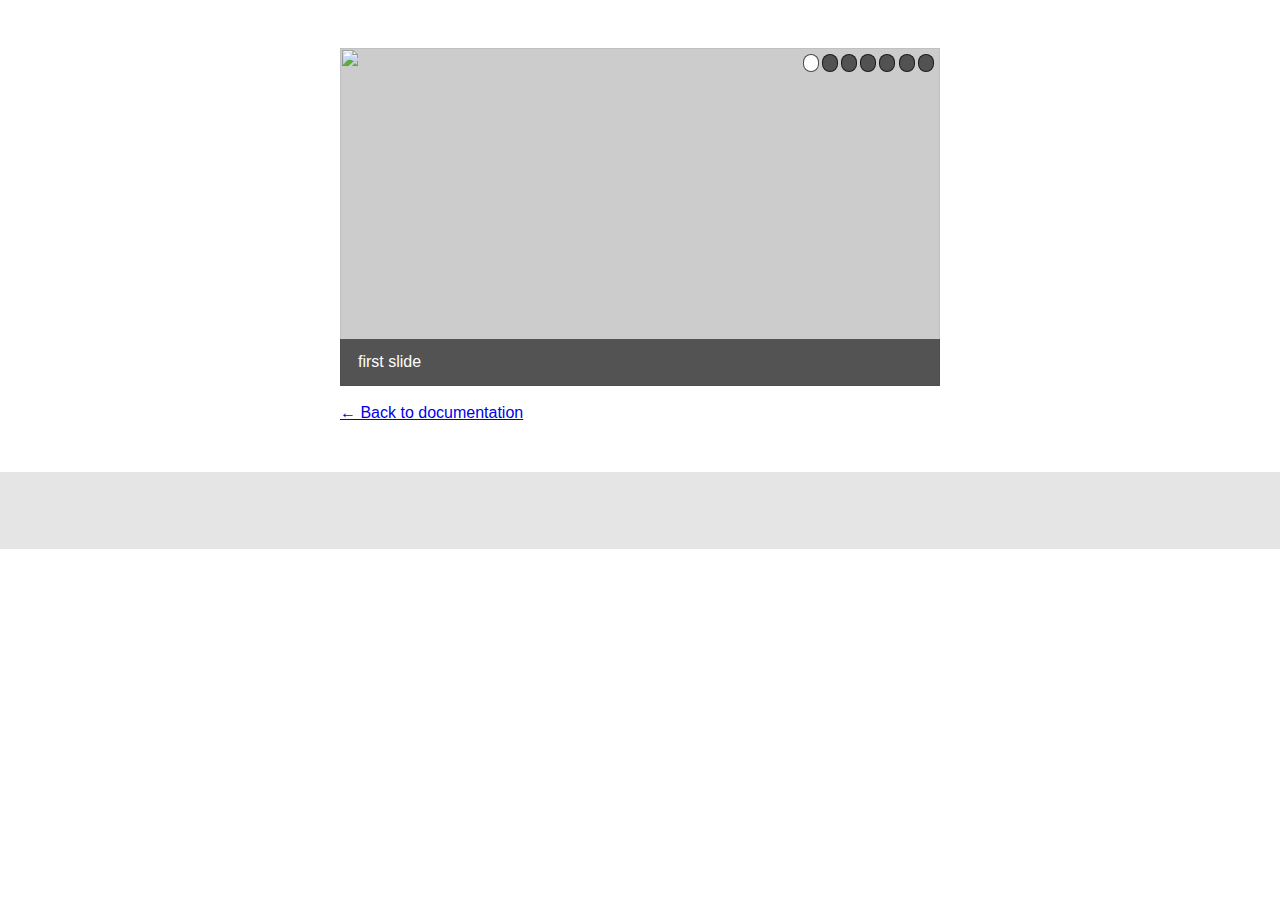
==== demo-thumbnails.html @ fbdb3e76 "Branding documentation initial commit" ====
<!DOCTYPE html>
<!--[if lt IE 7]>      <html class="no-js lt-ie9 lt-ie8 lt-ie7"> <![endif]-->
<!--[if IE 7]>         <html class="no-js lt-ie9 lt-ie8"> <![endif]-->
<!--[if IE 8]>         <html class="no-js lt-ie9"> <![endif]-->
<!--[if gt IE 8]><!--> <html class="no-js"> <!--<![endif]-->
    <head>
        <meta charset="utf-8">
        <meta http-equiv="X-UA-Compatible" content="IE=edge,chrome=1">
        <title>Branding demo with thumbnails</title>
        <meta name="description" content="">
        <meta name="viewport" content="width=device-width">

        <!-- Place favicon.ico and apple-touch-icon.png in the root directory -->

        <link rel="stylesheet" href="css/normalize.css">
        <link rel="stylesheet" href="css/main.css">
        <link rel="stylesheet" href="css/jquery.matrix.branding.css">
        <style type="text/css">
            .container { width: 80%; margin: 3em auto; max-width: 600px; }
        </style>
        <script src="js/vendor/modernizr-2.6.2.min.js"></script>
    </head>
    <body>

    <div class="container">
        <div id="branding">
            <div>
                <img src="http://placekitten.com/1000/800" alt="" class="slide-background">
                <div class="slide-content">first slide</div>
            </div>
            <div>
                <img src="http://placekitten.com/900/700" alt="" class="slide-background">
                <div class="slide-content">second slide</div>
            </div>
            <div>
                <img src="http://placekitten.com/800/600" alt="" class="slide-background">
                <div class="slide-content">third slide</div>
            </div>
            <div>
                <img src="http://placekitten.com/700/500" alt="" class="slide-background">
                <div class="slide-content">fourth slide</div>
            </div>
            <div>
                <img src="http://placekitten.com/1000/800" alt="" class="slide-background">
                <div class="slide-content">fifth slide</div>
            </div>
            <div>
                <img src="http://placekitten.com/900/700" alt="" class="slide-background">
                <div class="slide-content">sixth slide</div>
            </div>
            <div>
                <img src="http://placekitten.com/800/600" alt="" class="slide-background">
                <div class="slide-content">seventh slide</div>
            </div>
        </div>

        <p><a href="./">&larr; Back to documentation</a></p>
    </div>

    <div id="my-thumbnails"></div>


        <script src="//ajax.googleapis.com/ajax/libs/jquery/1.8.2/jquery.min.js"></script>
        <script>window.jQuery || document.write('<script src="js/vendor/jquery-1.8.2.min.js"><\/script>')</script>
        <script type="text/javascript" src="js/jquery.matrix.branding.js"></script>
        <script type="text/javascript">
        $(function(){
          $("#branding").matrixBranding({
          	showSlideThumbnails: true,
          	showSlideIndicators: true,
            assignThumbnailsContainer: $('#my-thumbnails')
          });
        });
        </script>

    </body>
</html>
---- css/main.css ----
/*
 * HTML5 Boilerplate
 *
 * What follows is the result of much research on cross-browser styling.
 * Credit left inline and big thanks to Nicolas Gallagher, Jonathan Neal,
 * Kroc Camen, and the H5BP dev community and team.
 */

/* ==========================================================================
   Base styles: opinionated defaults
   ========================================================================== */

html,
button,
input,
select,
textarea {
    color: #222;
}

body {
    font-size: 1em;
    line-height: 1.4;
}

/*
 * Remove text-shadow in selection highlight: h5bp.com/i
 * These selection declarations have to be separate.
 * Customize the background color to match your design.
 */

::-moz-selection {
    background: #b3d4fc;
    text-shadow: none;
}

::selection {
    background: #b3d4fc;
    text-shadow: none;
}

/*
 * A better looking default horizontal rule
 */

hr {
    display: block;
    height: 1px;
    border: 0;
    border-top: 1px solid #ccc;
    margin: 1em 0;
    padding: 0;
}

/*
 * Remove the gap between images and the bottom of their containers: h5bp.com/i/440
 */

img {
    vertical-align: middle;
}

/*
 * Remove default fieldset styles.
 */

fieldset {
    border: 0;
    margin: 0;
    padding: 0;
}

/*
 * Allow only vertical resizing of textareas.
 */

textarea {
    resize: vertical;
}

/* ==========================================================================
   Chrome Frame prompt
   ========================================================================== */

.chromeframe {
    margin: 0.2em 0;
    background: #ccc;
    color: #000;
    padding: 0.2em 0;
}

/* ==========================================================================
   Author's custom styles
   ========================================================================== */

















/* ==========================================================================
   Helper classes
   ========================================================================== */

/*
 * Image replacement
 */

.ir {
    background-color: transparent;
    border: 0;
    overflow: hidden;
    /* IE 6/7 fallback */
    *text-indent: -9999px;
}

.ir:before {
    content: "";
    display: block;
    width: 0;
    height: 100%;
}

/*
 * Hide from both screenreaders and browsers: h5bp.com/u
 */

.hidden {
    display: none !important;
    visibility: hidden;
}

/*
 * Hide only visually, but have it available for screenreaders: h5bp.com/v
 */

.visuallyhidden {
    border: 0;
    clip: rect(0 0 0 0);
    height: 1px;
    margin: -1px;
    overflow: hidden;
    padding: 0;
    position: absolute;
    width: 1px;
}

/*
 * Extends the .visuallyhidden class to allow the element to be focusable
 * when navigated to via the keyboard: h5bp.com/p
 */

.visuallyhidden.focusable:active,
.visuallyhidden.focusable:focus {
    clip: auto;
    height: auto;
    margin: 0;
    overflow: visible;
    position: static;
    width: auto;
}

/*
 * Hide visually and from screenreaders, but maintain layout
 */

.invisible {
    visibility: hidden;
}

/*
 * Clearfix: contain floats
 *
 * For modern browsers
 * 1. The space content is one way to avoid an Opera bug when the
 *    `contenteditable` attribute is included anywhere else in the document.
 *    Otherwise it causes space to appear at the top and bottom of elements
 *    that receive the `clearfix` class.
 * 2. The use of `table` rather than `block` is only necessary if using
 *    `:before` to contain the top-margins of child elements.
 */

.clearfix:before,
.clearfix:after {
    content: " "; /* 1 */
    display: table; /* 2 */
}

.clearfix:after {
    clear: both;
}

/*
 * For IE 6/7 only
 * Include this rule to trigger hasLayout and contain floats.
 */

.clearfix {
    *zoom: 1;
}

/* ==========================================================================
   EXAMPLE Media Queries for Responsive Design.
   Theses examples override the primary ('mobile first') styles.
   Modify as content requires.
   ========================================================================== */

@media only screen and (min-width: 35em) {
    /* Style adjustments for viewports that meet the condition */
}

@media only screen and (-webkit-min-device-pixel-ratio: 1.5),
       only screen and (min-resolution: 144dpi) {
    /* Style adjustments for high resolution devices */
}

/* ==========================================================================
   Print styles.
   Inlined to avoid required HTTP connection: h5bp.com/r
   ========================================================================== */

@media print {
    * {
        background: transparent !important;
        color: #000 !important; /* Black prints faster: h5bp.com/s */
        box-shadow: none !important;
        text-shadow: none !important;
    }

    a,
    a:visited {
        text-decoration: underline;
    }

    a[href]:after {
        content: " (" attr(href) ")";
    }

    abbr[title]:after {
        content: " (" attr(title) ")";
    }

    /*
     * Don't show links for images, or javascript/internal links
     */

    .ir a:after,
    a[href^="javascript:"]:after,
    a[href^="#"]:after {
        content: "";
    }

    pre,
    blockquote {
        border: 1px solid #999;
        page-break-inside: avoid;
    }

    thead {
        display: table-header-group; /* h5bp.com/t */
    }

    tr,
    img {
        page-break-inside: avoid;
    }

    img {
        max-width: 100% !important;
    }

    @page {
        margin: 0.5cm;
    }

    p,
    h2,
    h3 {
        orphans: 3;
        widows: 3;
    }

    h2,
    h3 {
        page-break-after: avoid;
    }
}
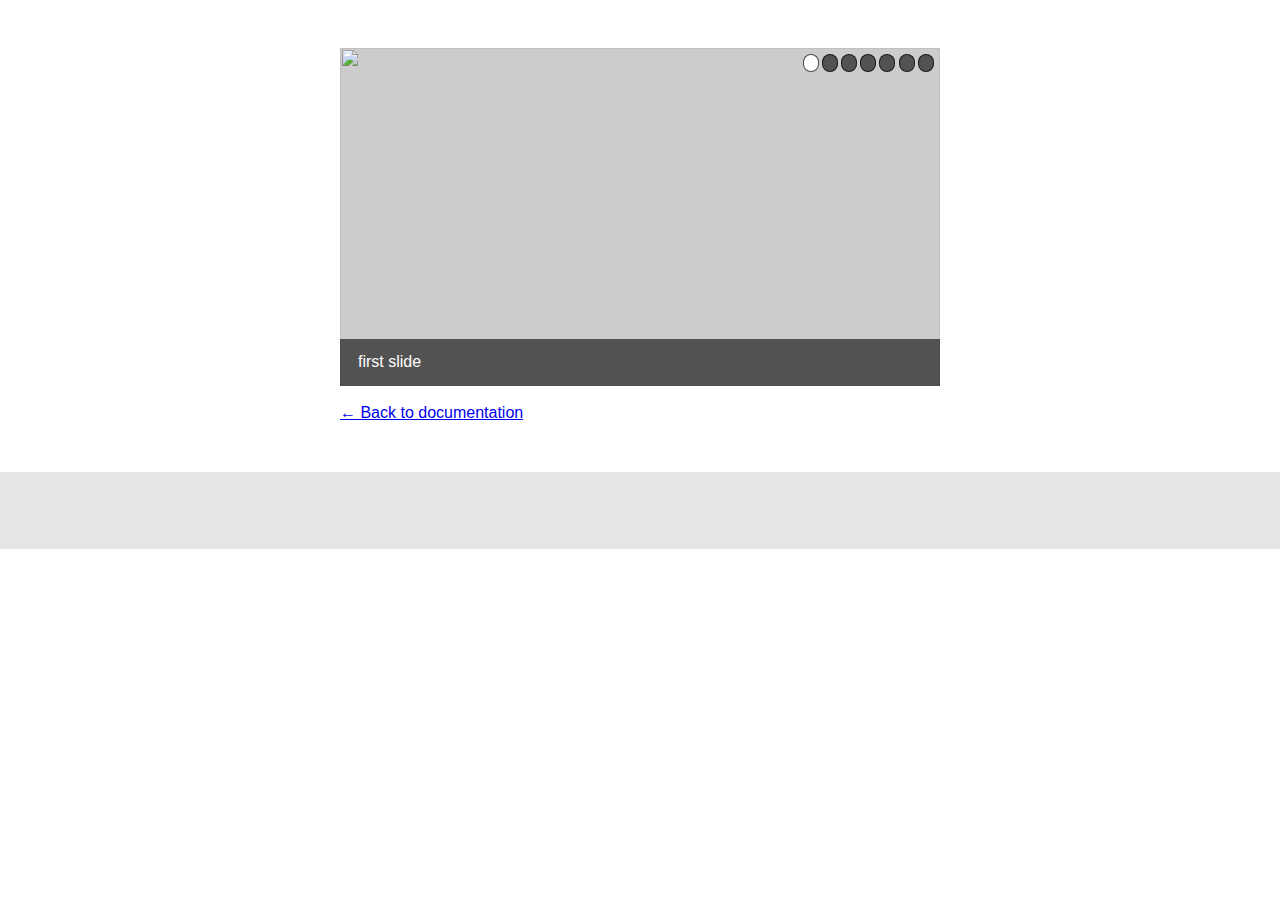
==== commit 7a39df94: "Update demo-thumbnails placeholder imagery" ====
--- a/demo-thumbnails.html
+++ b/demo-thumbnails.html
@@ -25,31 +25,31 @@
     <div class="container">
         <div id="branding">
             <div>
-                <img src="http://placekitten.com/1000/800" alt="" class="slide-background">
+                <img src="http://lorempixel.com/900/506/nature" alt="" class="slide-background">
                 <div class="slide-content">first slide</div>
             </div>
             <div>
-                <img src="http://placekitten.com/900/700" alt="" class="slide-background">
+                <img src="http://lorempixel.com/900/506/abstract" alt="" class="slide-background">
                 <div class="slide-content">second slide</div>
             </div>
             <div>
-                <img src="http://placekitten.com/800/600" alt="" class="slide-background">
+                <img src="http://lorempixel.com/900/506/technics" alt="" class="slide-background">
                 <div class="slide-content">third slide</div>
             </div>
             <div>
-                <img src="http://placekitten.com/700/500" alt="" class="slide-background">
+                <img src="http://lorempixel.com/900/506/city" alt="" class="slide-background">
                 <div class="slide-content">fourth slide</div>
             </div>
             <div>
-                <img src="http://placekitten.com/1000/800" alt="" class="slide-background">
+                <img src="http://lorempixel.com/900/506/animals" alt="" class="slide-background">
                 <div class="slide-content">fifth slide</div>
             </div>
             <div>
-                <img src="http://placekitten.com/900/700" alt="" class="slide-background">
+                <img src="http://lorempixel.com/900/506/nightlife" alt="" class="slide-background">
                 <div class="slide-content">sixth slide</div>
             </div>
             <div>
-                <img src="http://placekitten.com/800/600" alt="" class="slide-background">
+                <img src="http://lorempixel.com/900/506/people" alt="" class="slide-background">
                 <div class="slide-content">seventh slide</div>
             </div>
         </div>
@@ -66,8 +66,8 @@
         <script type="text/javascript">
         $(function(){
           $("#branding").matrixBranding({
-          	showSlideThumbnails: true,
-          	showSlideIndicators: true,
+            showSlideThumbnails: true,
+            showSlideIndicators: true,
             assignThumbnailsContainer: $('#my-thumbnails')
           });
         });
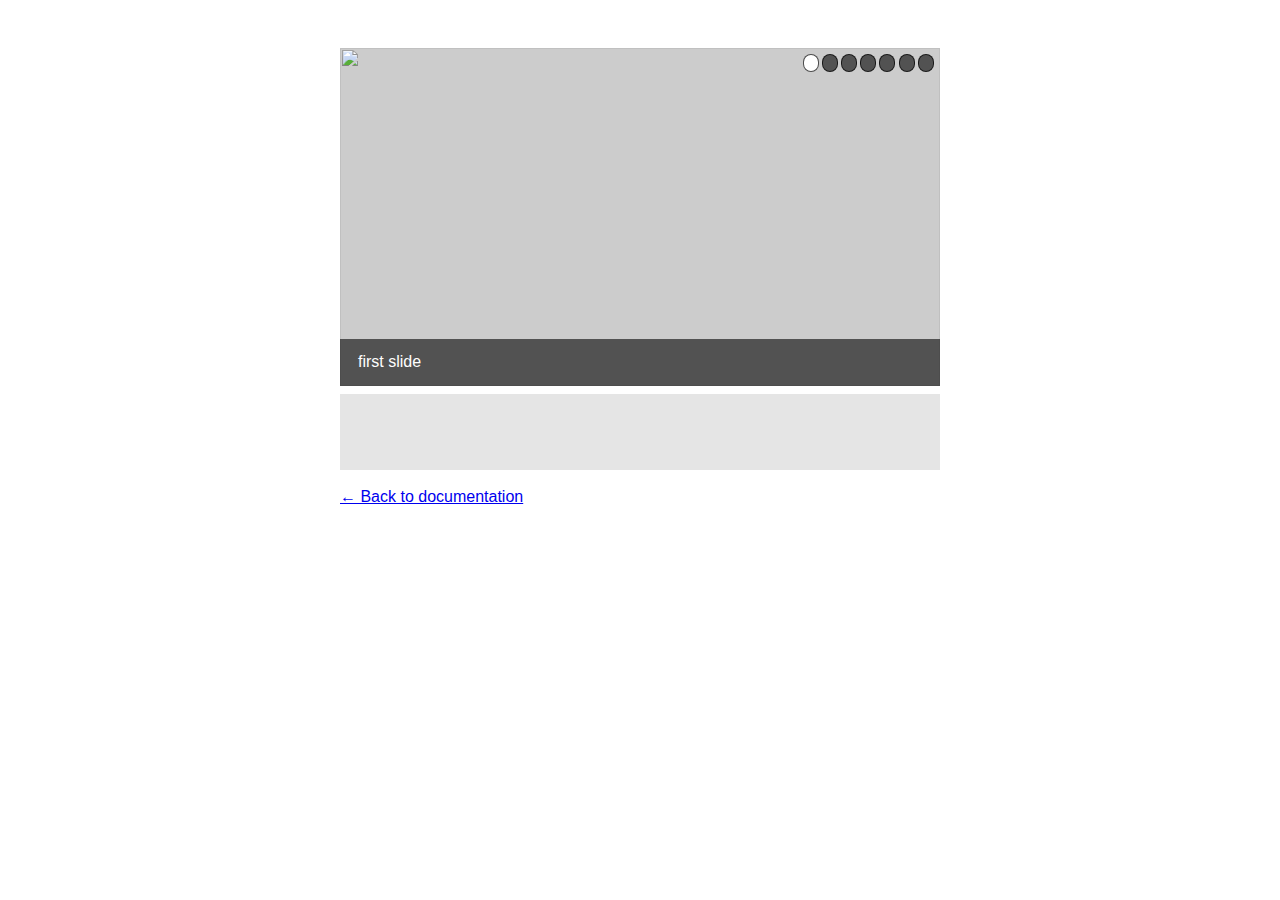
==== commit aac81bb8: "Add thumbnails inside container" ====
--- a/demo-thumbnails.html
+++ b/demo-thumbnails.html
@@ -53,11 +53,11 @@
                 <div class="slide-content">seventh slide</div>
             </div>
         </div>
+        
+        <div id="my-thumbnails"></div>
 
         <p><a href="./">&larr; Back to documentation</a></p>
     </div>
-
-    <div id="my-thumbnails"></div>
 
 
         <script src="//ajax.googleapis.com/ajax/libs/jquery/1.8.2/jquery.min.js"></script>
